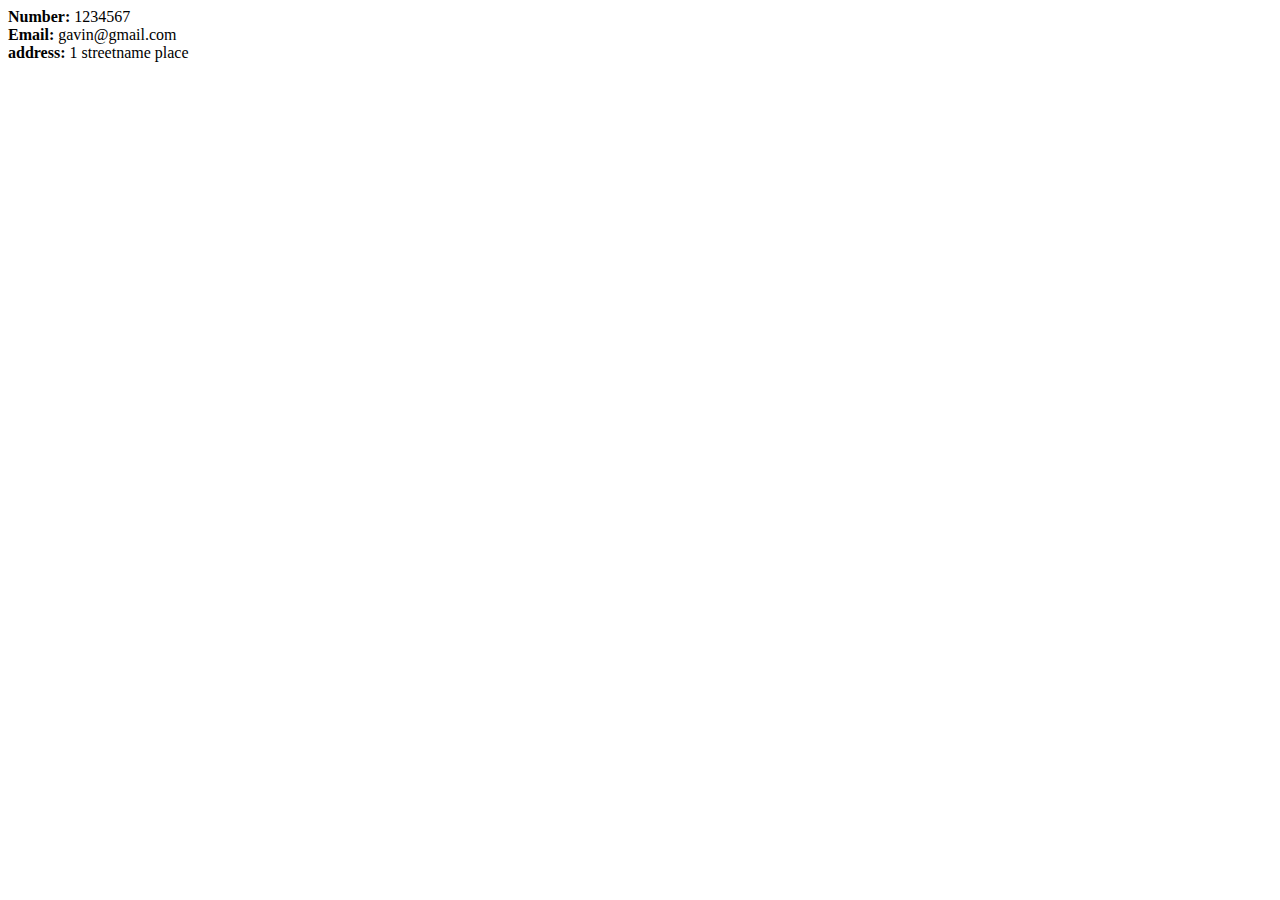
==== contact.html @ 54df73d2 "add extra links" ====
<!DOCTYPE html>
<html lang="en">
<head>
    <meta charset="UTF-8">
    <meta name="viewport" content="width=device-width, initial-scale=1.0">
    <title>Contact</title>
</head>
<body>
    <strong>Number:</strong> 1234567
    <br>
    <strong>Email:</strong> gavin@gmail.com
    <br>
    <strong>address:</strong> 1 streetname place
</body> 
</html>
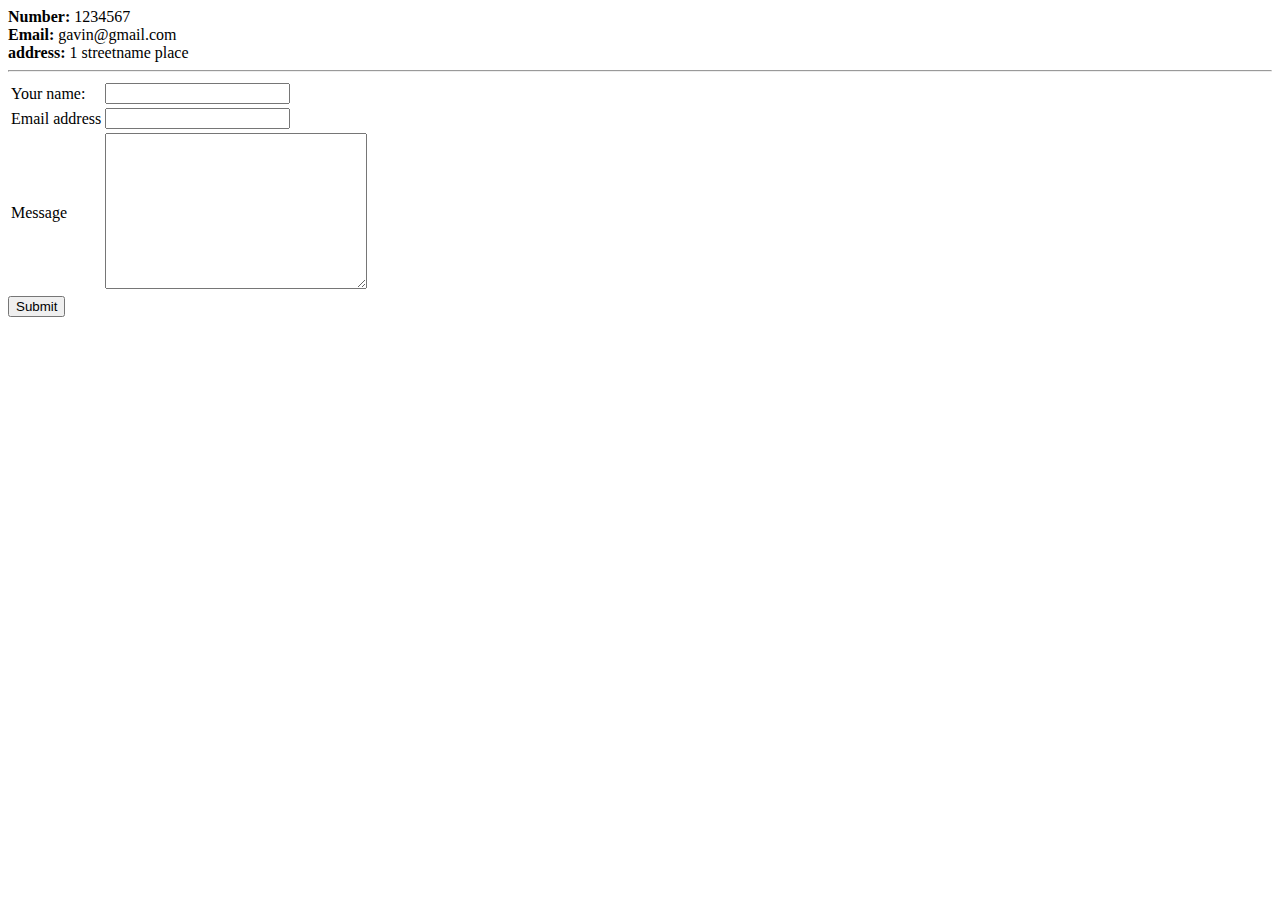
==== commit 86a2c0e2: "create my site" ====
--- a/contact.html
+++ b/contact.html
@@ -11,5 +11,25 @@
     <strong>Email:</strong> gavin@gmail.com
     <br>
     <strong>address:</strong> 1 streetname place
+    <hr>
+
+    <form action="mailto:vengtasgc@gmail.com" method="post" enctype="text/plain">
+
+        <table>
+            <tr>
+                <td><label for="yourname">Your name:</label></td>
+                <td><input type="text" name="" id="yourname"></td>
+            </tr>
+            <tr>
+                <td><label for="youremail">Email address</label></td>
+                <td><input type="email" name="" id="youremail"></td>
+            </tr>
+            <tr>
+                <td><label for="yourmessage">Message</label></td>
+                <td><textarea name="" id="yourmessage" cols="30" rows="10"></textarea></td>
+            </tr>
+        </table>
+        <input type="submit" value="Submit">
+    </form>
 </body> 
 </html>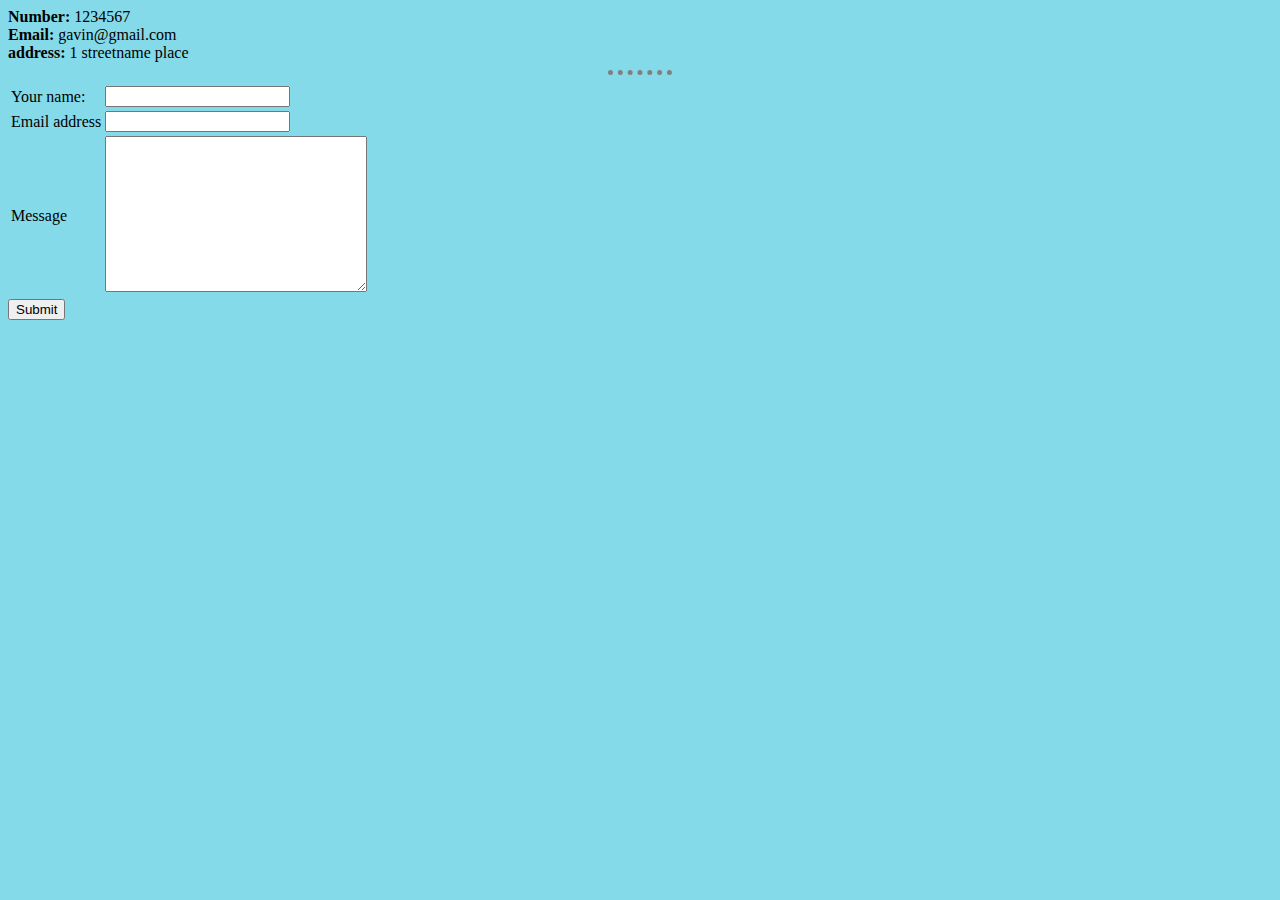
==== commit b143f60a: "adding css" ====
--- a/contact.html
+++ b/contact.html
@@ -1,11 +1,15 @@
 <!DOCTYPE html>
 <html lang="en">
+
 <head>
     <meta charset="UTF-8">
     <meta name="viewport" content="width=device-width, initial-scale=1.0">
+    <link rel="stylesheet" href="css/styles.css">
     <title>Contact</title>
 </head>
-<body>
+
+<body style="background-color: #84dae9;">
+
     <strong>Number:</strong> 1234567
     <br>
     <strong>Email:</strong> gavin@gmail.com
@@ -31,5 +35,7 @@
         </table>
         <input type="submit" value="Submit">
     </form>
-</body> 
+    <br>
+</body>
+
 </html>--- a/css/styles.css
+++ b/css/styles.css
@@ -0,0 +1,16 @@
+body{
+    background-color: #eaf6f6;
+}
+
+hr{
+   
+    border-style: none;
+    border-top-style: dotted;
+    border-top-color: grey;
+    width: 5%;
+    border-width: 5px;
+}
+
+h1, h3 {
+    color: #66BFBF;
+}